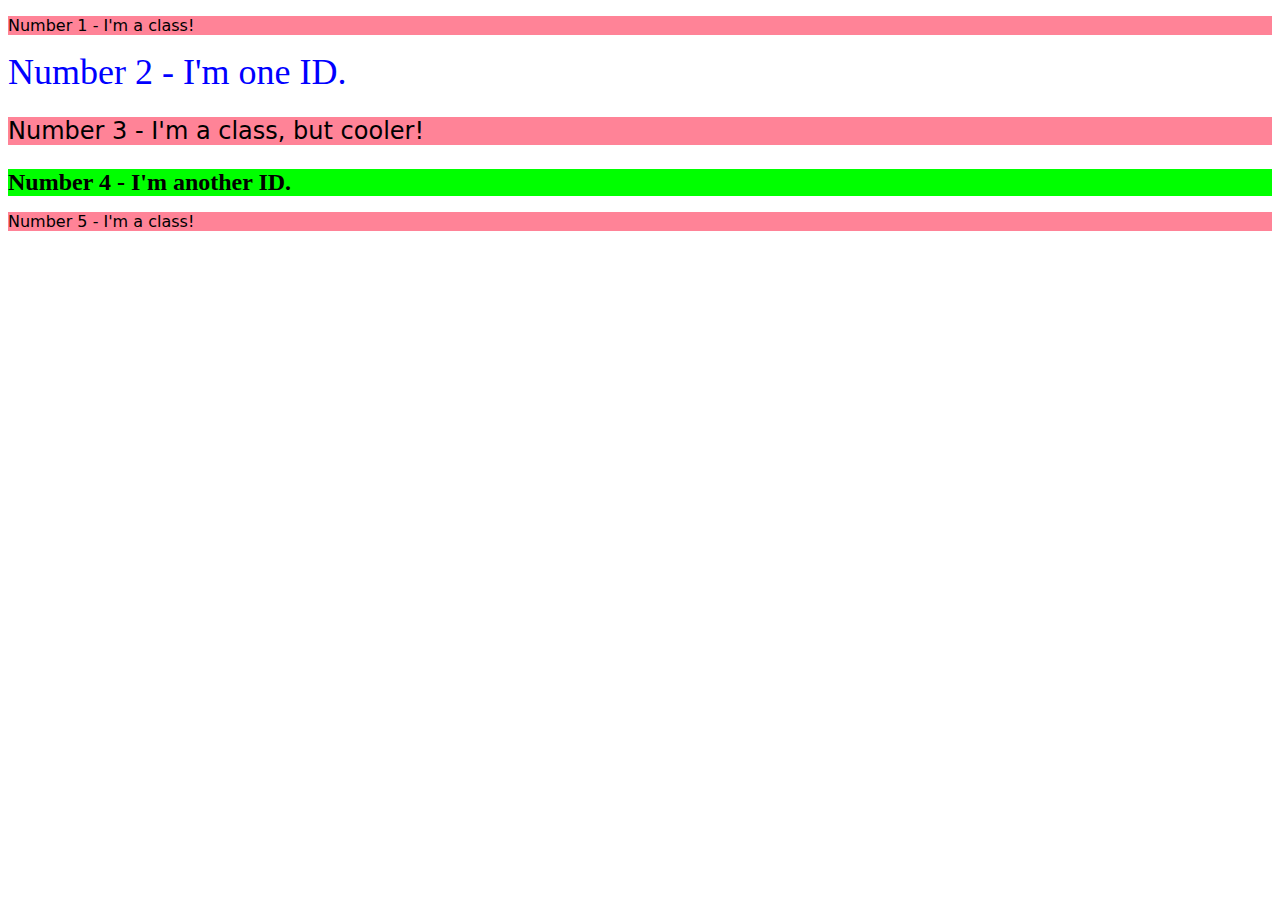
==== foundations/02-class-id-selectors/index.html @ a8d4d541 "Attempt at 02-class-id-selectors" ====
<!DOCTYPE html>
<html lang="en">
  <head>
    <meta charset="UTF-8">
    <meta http-equiv="X-UA-Compatible" content="IE=edge">
    <meta name="viewport" content="width=device-width, initial-scale=1.0">
    <title>Class and ID Selectors</title>
    <link rel="stylesheet" href="style.css">
  </head>
  <body>
    <p class="odd">Number 1 - I'm a class!</p>
    <div id="second">Number 2 - I'm one ID.</div>
    <p class="odd adjust-font-size">Number 3 - I'm a class, but cooler!</p>
    <div id="fourth">Number 4 - I'm another ID.</div>
    <p class="odd">Number 5 - I'm a class!</p>
  </body>
</html>
---- foundations/02-class-id-selectors/style.css ----
.odd {
    background-color: rgb(255, 131, 151);
    font-family: Verdana, "DejaVu Sans", sans-serif;
}

#second {
    color:  rgb(0,0,255);
    font-size: 36px;
}

.adjust-font-size {
    font-size: 24px;
}

#fourth {
    background-color: rgb(0,255,0);
    font-size: 24px;
    font-weight: bold;
}
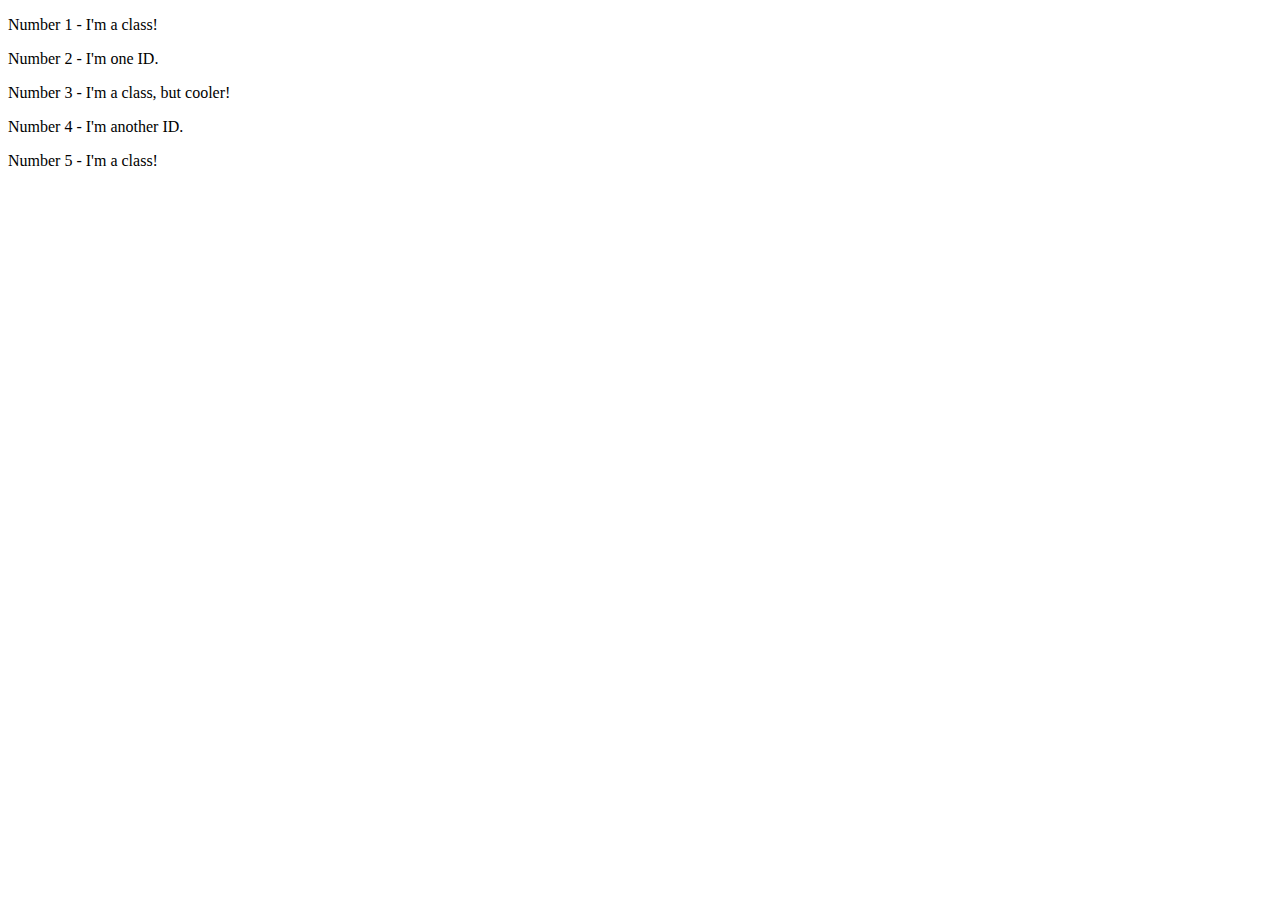
==== commit 70c80850: "Revert "Attempt at 02-class-id-selectors"" ====
--- a/foundations/02-class-id-selectors/index.html
+++ b/foundations/02-class-id-selectors/index.html
@@ -8,10 +8,10 @@
     <link rel="stylesheet" href="style.css">
   </head>
   <body>
-    <p class="odd">Number 1 - I'm a class!</p>
-    <div id="second">Number 2 - I'm one ID.</div>
-    <p class="odd adjust-font-size">Number 3 - I'm a class, but cooler!</p>
-    <div id="fourth">Number 4 - I'm another ID.</div>
-    <p class="odd">Number 5 - I'm a class!</p>
+    <p>Number 1 - I'm a class!</p>
+    <div>Number 2 - I'm one ID.</div>
+    <p>Number 3 - I'm a class, but cooler!</p>
+    <div>Number 4 - I'm another ID.</div>
+    <p>Number 5 - I'm a class!</p>
   </body>
 </html>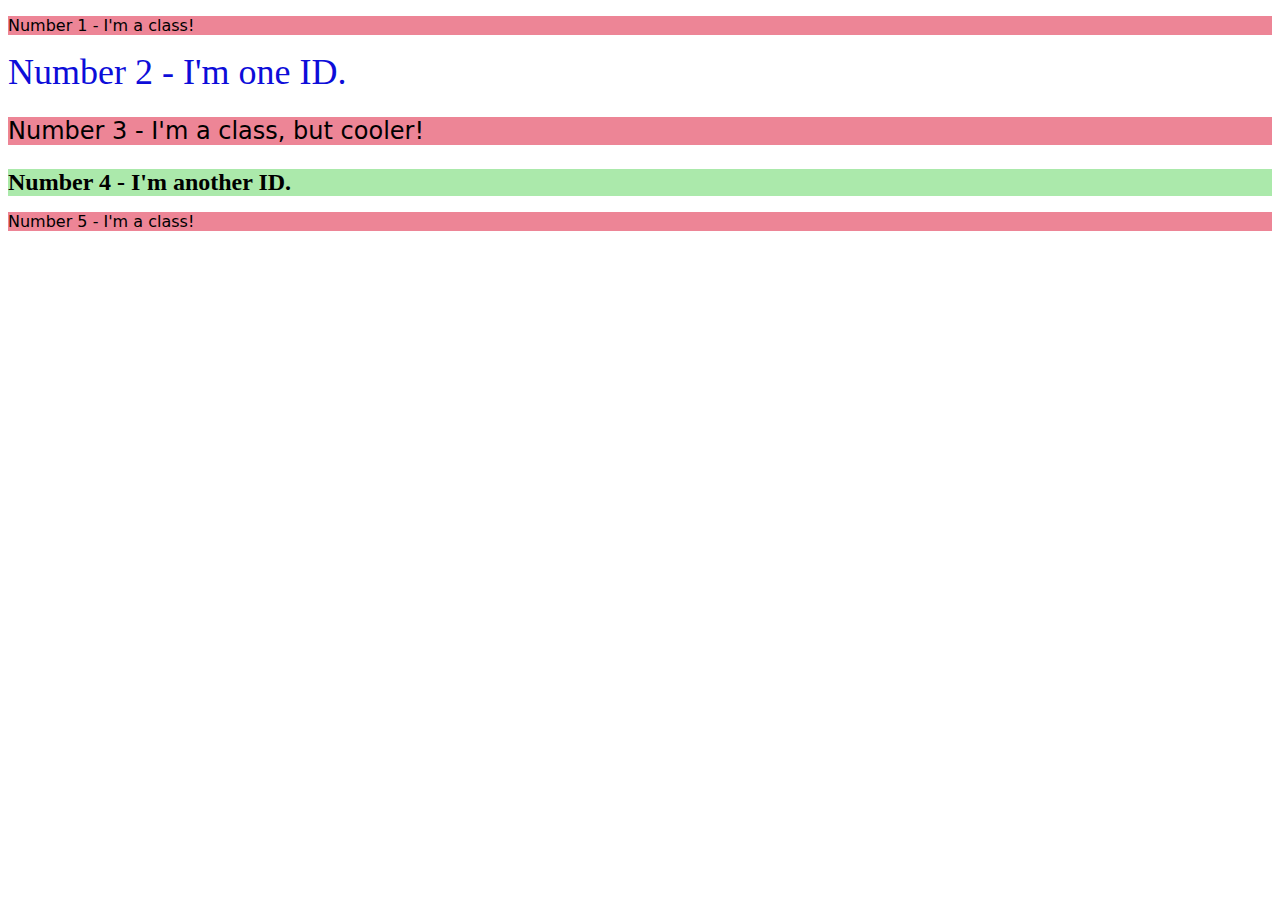
==== commit 68102140: "Attempt at 02-class-id-selectors" ====
--- a/foundations/02-class-id-selectors/index.html
+++ b/foundations/02-class-id-selectors/index.html
@@ -8,10 +8,10 @@
     <link rel="stylesheet" href="style.css">
   </head>
   <body>
-    <p>Number 1 - I'm a class!</p>
-    <div>Number 2 - I'm one ID.</div>
-    <p>Number 3 - I'm a class, but cooler!</p>
-    <div>Number 4 - I'm another ID.</div>
-    <p>Number 5 - I'm a class!</p>
+    <p class="odd">Number 1 - I'm a class!</p>
+    <div id="second">Number 2 - I'm one ID.</div>
+    <p class="odd third">Number 3 - I'm a class, but cooler!</p>
+    <div id="fourth">Number 4 - I'm another ID.</div>
+    <p class="odd">Number 5 - I'm a class!</p>
   </body>
 </html>--- a/foundations/02-class-id-selectors/style.css
+++ b/foundations/02-class-id-selectors/style.css
@@ -0,0 +1,19 @@
+.odd {
+    background-color: #ed8596;
+    font-family: 'Verdana', 'DejaVu Sans', sans-serif;
+}
+
+.third {
+    font-size: 24px;
+}
+
+#second {
+    color: hsl(240, 89%, 45%);
+    font-size: 36px;
+}
+
+#fourth {
+    background-color: rgb(171, 233, 171);
+    font-size: 24px;
+    font-weight: bold;
+}